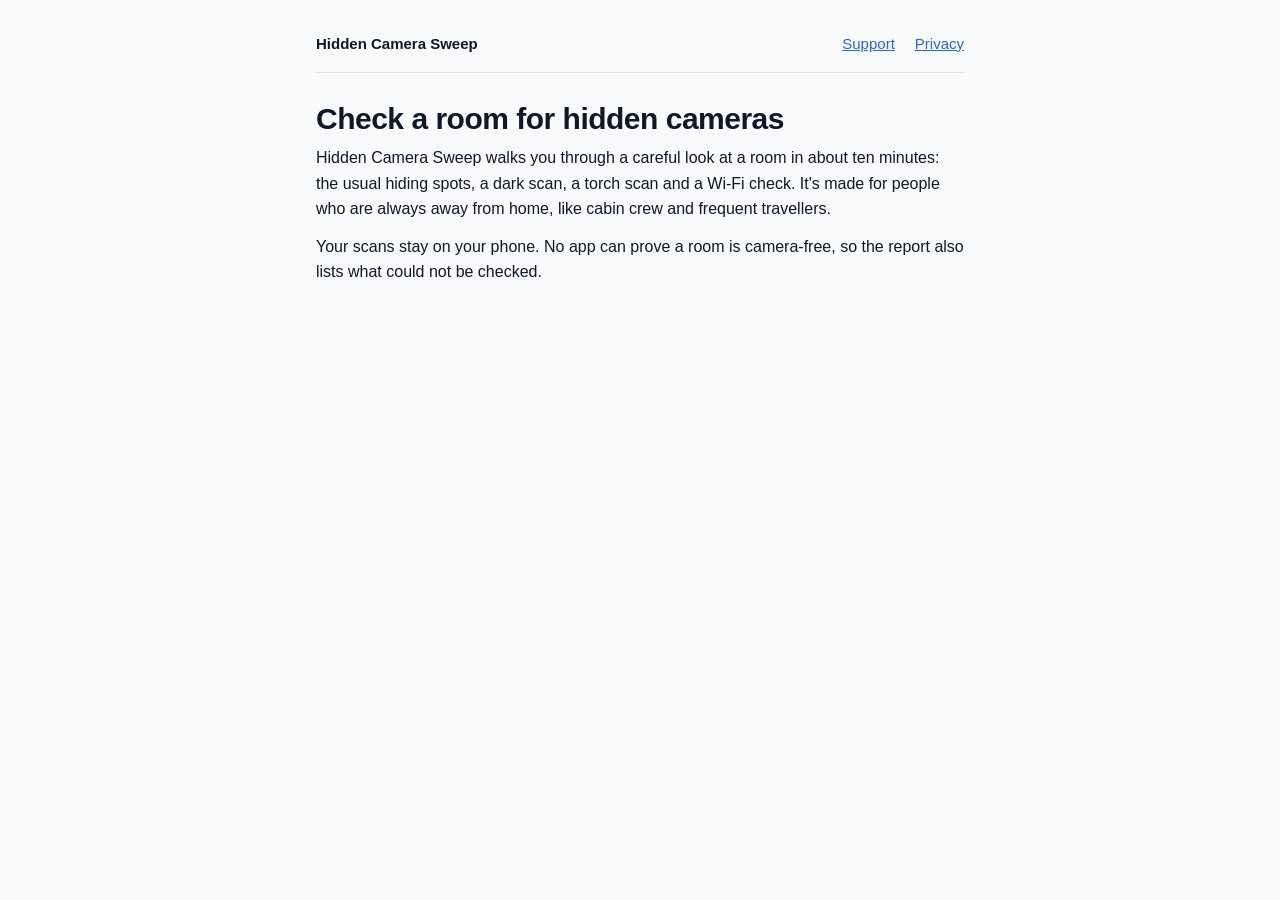
==== index.html @ d08d9761 "Add Hidden Camera Sweep privacy and support pages Co-Authored-By: Claude Opus 5.5 <noreply@anthropic" ====
<!doctype html>
<html lang="en">
<head>
<meta charset="utf-8">
<meta name="viewport" content="width=device-width, initial-scale=1">
<title>Hidden Camera Sweep</title>
<meta name="description" content="A guided check of a room for hidden cameras, on your phone.">
<link rel="stylesheet" href="style.css">
</head>
<body>
<main>
  <nav><strong>Hidden Camera Sweep</strong><a href="support/">Support</a><a href="privacy/">Privacy</a></nav>
  <h1>Check a room for hidden cameras</h1>
  <p>Hidden Camera Sweep walks you through a careful look at a room in about ten minutes: the usual hiding spots, a dark scan, a torch scan and a Wi-Fi check. It's made for people who are always away from home, like cabin crew and frequent travellers.</p>
  <p>Your scans stay on your phone. No app can prove a room is camera-free, so the report also lists what could not be checked.</p>
</main>
</body>
</html>
---- style.css ----
:root {
  --bg: #F8FAFC;
  --text: #0F172A;
  --muted: #55647A;
  --accent: #2563EB;
  --border: #E2E8F0;
}
* { box-sizing: border-box; }
body {
  margin: 0;
  background: var(--bg);
  color: var(--text);
  font: 16px/1.6 -apple-system, BlinkMacSystemFont, "Segoe UI", Roboto, Helvetica, Arial, sans-serif;
}
main { max-width: 680px; margin: 0 auto; padding: 32px 16px 56px; }
nav { display: flex; flex-wrap: wrap; gap: 8px 20px; padding-bottom: 16px; margin-bottom: 28px; border-bottom: 1px solid var(--border); font-size: 15px; }
nav strong { margin-right: auto; }
h1 { font-size: 30px; line-height: 1.2; letter-spacing: -0.5px; margin: 0 0 8px; }
h2 { font-size: 19px; line-height: 1.3; margin: 32px 0 8px; }
p, ul { margin: 0 0 12px; }
ul { padding-left: 22px; }
li { margin-bottom: 6px; }
a { color: var(--accent); }
.meta { color: var(--muted); font-size: 14px; }
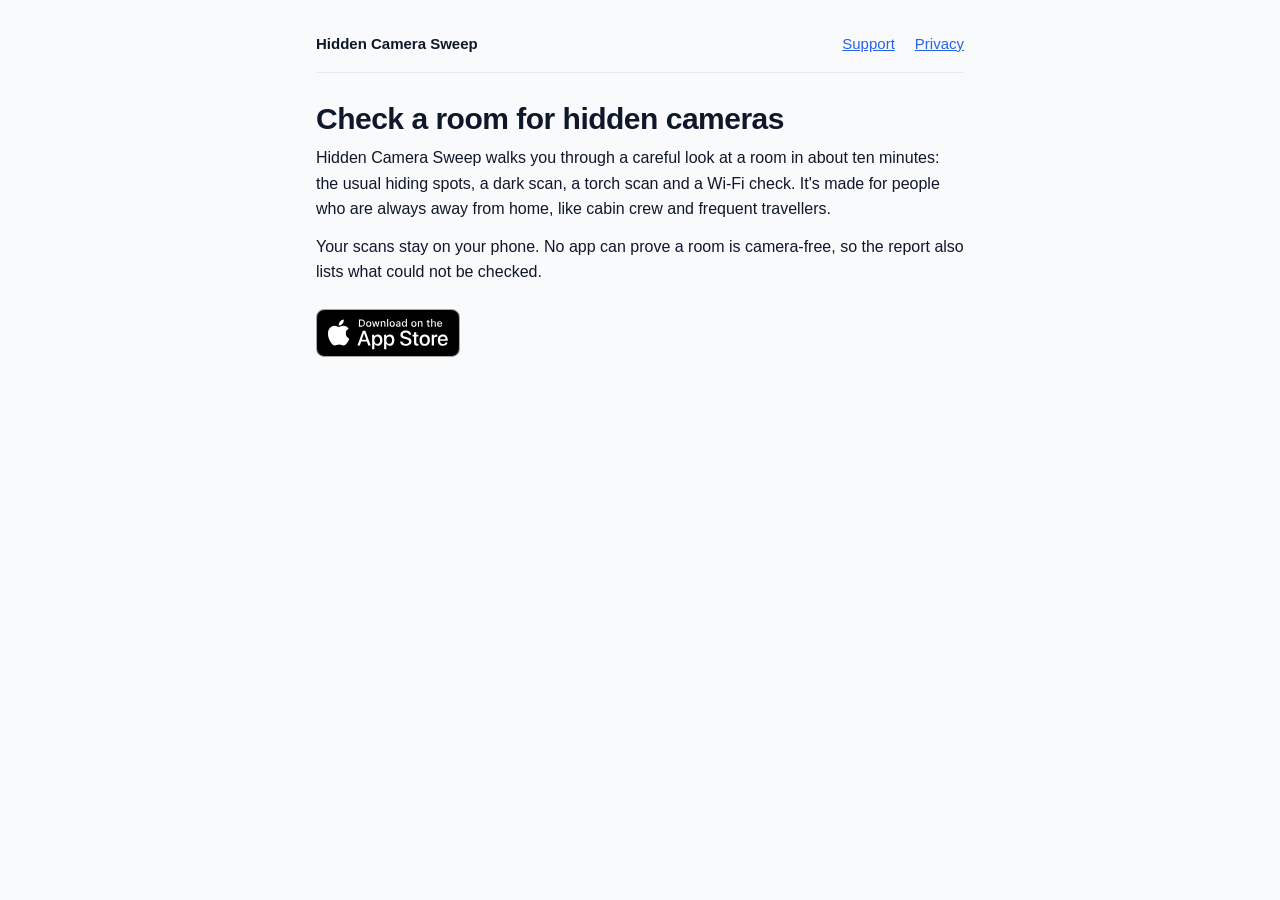
==== commit cdfdf0b8: "Add App Store badge and Smart App Banner Co-Authored-By: Claude Opus 5.5 <noreply@anthropic.com>" ====
--- a/index.html
+++ b/index.html
@@ -5,6 +5,7 @@
 <meta name="viewport" content="width=device-width, initial-scale=1">
 <title>Hidden Camera Sweep</title>
 <meta name="description" content="A guided check of a room for hidden cameras, on your phone.">
+<meta name="apple-itunes-app" content="app-id=6830338047">
 <link rel="stylesheet" href="style.css">
 </head>
 <body>
@@ -13,6 +14,7 @@
   <h1>Check a room for hidden cameras</h1>
   <p>Hidden Camera Sweep walks you through a careful look at a room in about ten minutes: the usual hiding spots, a dark scan, a torch scan and a Wi-Fi check. It's made for people who are always away from home, like cabin crew and frequent travellers.</p>
   <p>Your scans stay on your phone. No app can prove a room is camera-free, so the report also lists what could not be checked.</p>
+  <p class="store"><a href="https://apps.apple.com/app/id6830338047"><img src="app-store-badge.svg" alt="Download on the App Store" width="144" height="48"></a></p>
 </main>
 </body>
 </html>
--- a/style.css
+++ b/style.css
@@ -22,3 +22,6 @@
 li { margin-bottom: 6px; }
 a { color: var(--accent); }
 .meta { color: var(--muted); font-size: 14px; }
+.store { margin-top: 24px; }
+.store a { display: inline-block; }
+.store img { display: block; height: 48px; width: auto; }
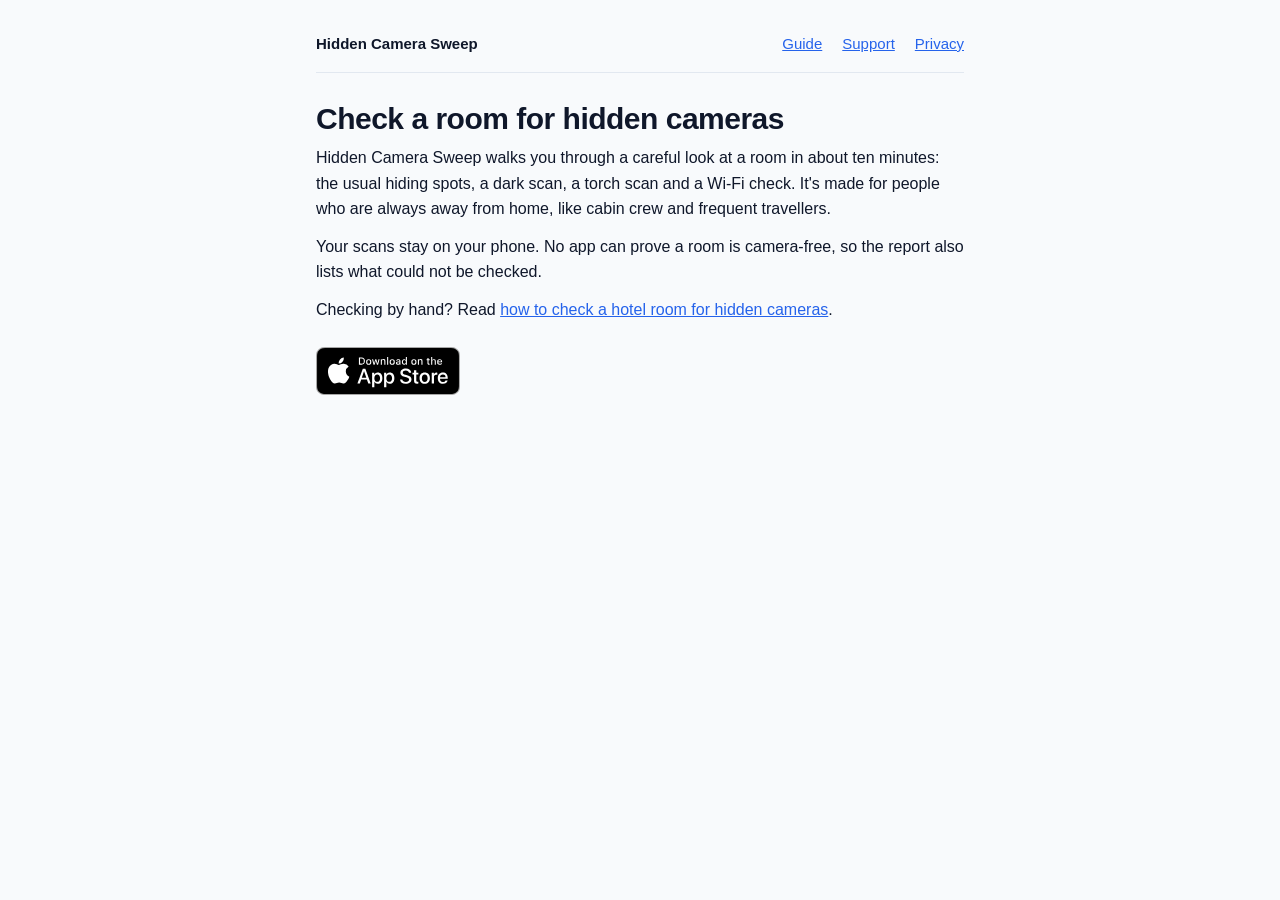
==== commit ebfb8b48: "Add hotel room hidden camera guide page Marketing's guide with FAQPage schema, linked from every pag" ====
--- a/index.html
+++ b/index.html
@@ -10,10 +10,11 @@
 </head>
 <body>
 <main>
-  <nav><strong>Hidden Camera Sweep</strong><a href="support/">Support</a><a href="privacy/">Privacy</a></nav>
+  <nav><strong>Hidden Camera Sweep</strong><a href="how-to-check-hotel-room-for-hidden-cameras/">Guide</a><a href="support/">Support</a><a href="privacy/">Privacy</a></nav>
   <h1>Check a room for hidden cameras</h1>
   <p>Hidden Camera Sweep walks you through a careful look at a room in about ten minutes: the usual hiding spots, a dark scan, a torch scan and a Wi-Fi check. It's made for people who are always away from home, like cabin crew and frequent travellers.</p>
   <p>Your scans stay on your phone. No app can prove a room is camera-free, so the report also lists what could not be checked.</p>
+  <p>Checking by hand? Read <a href="how-to-check-hotel-room-for-hidden-cameras/">how to check a hotel room for hidden cameras</a>.</p>
   <p class="store"><a href="https://apps.apple.com/app/id6830338047"><img src="app-store-badge.svg" alt="Download on the App Store" width="144" height="48"></a></p>
 </main>
 </body>
--- a/style.css
+++ b/style.css
@@ -17,6 +17,7 @@
 nav strong { margin-right: auto; }
 h1 { font-size: 30px; line-height: 1.2; letter-spacing: -0.5px; margin: 0 0 8px; }
 h2 { font-size: 19px; line-height: 1.3; margin: 32px 0 8px; }
+h3 { font-size: 16px; line-height: 1.4; margin: 20px 0 4px; }
 p, ul { margin: 0 0 12px; }
 ul { padding-left: 22px; }
 li { margin-bottom: 6px; }
